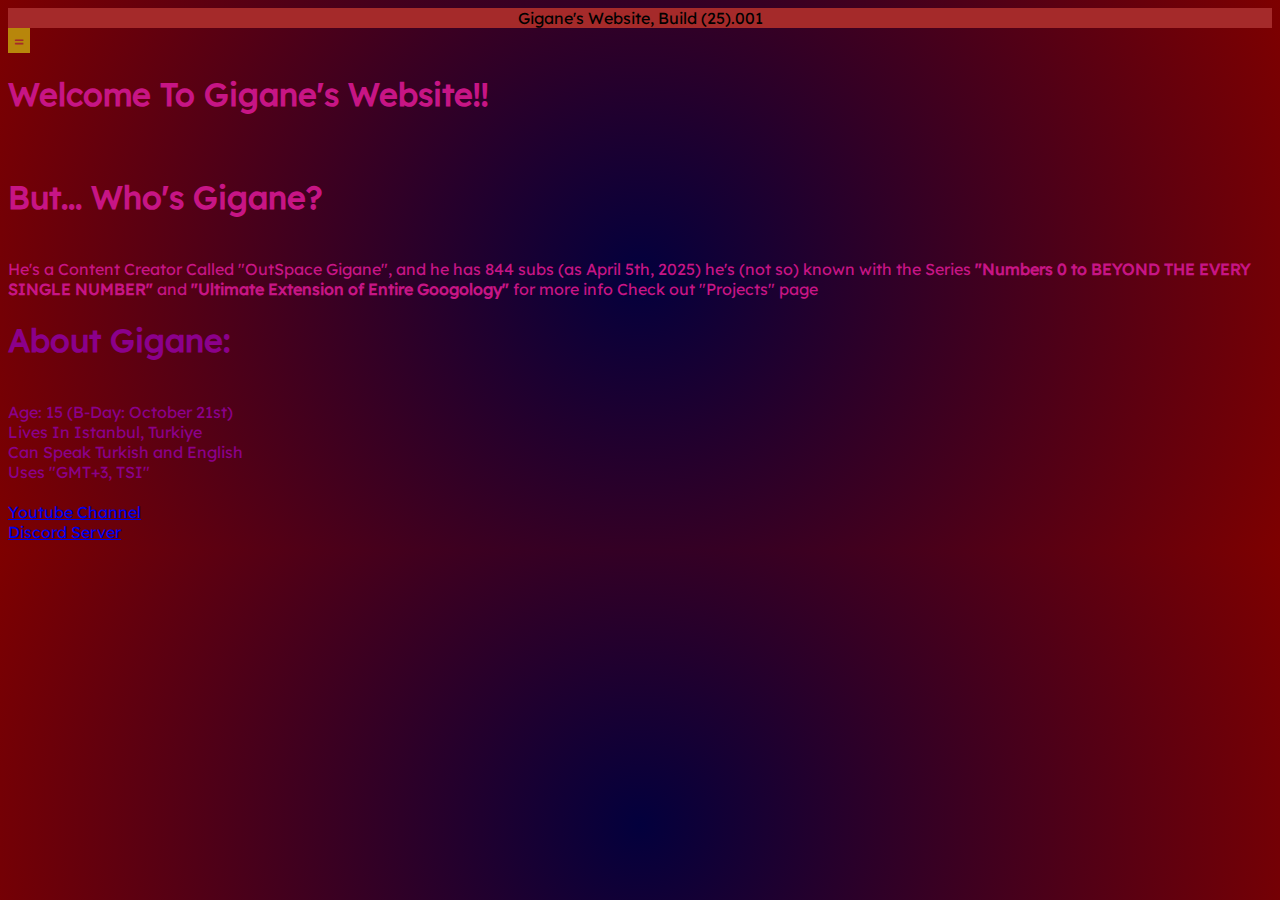
==== index.html @ b03370f0 "Add files via upload" ====
<!DOCTYPE html>
<html lang="en">
<head>
    <meta charset="UTF-8">
    <meta name="viewport" content="width=device-width, initial-scale=1.0">
    <title>Gigane's Website</title>
    <link rel="stylesheet" href="style.css">
    <link rel="icon" type="image/webp" href="images/unnamed.webp">
</head>
<body>
    <div class="INTRO">Gigane's Website, Build (25).001</div>
    
    <div class="dropdown">
        <button class="button1">=</button>
        <div class="contents">
            <a href="index.html">Main Page</a>
            <a href="projects.html">Projects</a>
            <a href="shoutouts.html">Shoutout to Peoples... 'Cause Why not? :D</a>
        </div>
    </div>

    <div class="introduction_of_Gigane">
        <h1> Welcome To Gigane's Website!! </h1> <br>
        <h1>But... Who's Gigane?</h1> <br>
        He's a Content Creator Called "OutSpace Gigane", and he has 844 subs (as April 5th, 2025)
        he's (not so) known with the Series <b> "Numbers 0 to BEYOND THE EVERY SINGLE NUMBER" </b> 
        and <b>"Ultimate Extension of Entire Googology"</b> for more info Check out "Projects" page
        </div>

    <div class="INFORMATION"> <h1> About Gigane: </h1> <br> 
        Age: 15 (B-Day: October 21st) <br>
        Lives In Istanbul, Turkiye <br>
        Can Speak Turkish and English <br>
        Uses "GMT+3, TSI" <br>
        
        <br>
        
        <a href="https://www.youtube.com/@Outspace_Gigane_FG">Youtube Channel</a> <br>
        <a href="https://discord.com/invite/HfS9uekFnS">Discord Server</a> <br>
    </div>
</body>
</html>
---- style.css ----
body{
    background: radial-gradient(circle, rgba(3,0,61,1) 0%, rgba(126,0,0,1) 100%);
}

@font-face {
    font-family: Lexend;
    src: url(fonts/Lexend-Regular.ttf);
}

.INTRO {
    font-family: Lexend;
    animation-name: fade;
    text-align: center;
    animation-duration: 1s;
    animation-timing-function: ease-out;
    background: brown;
    
}

.introduction_of_Gigane{
    color: mediumvioletred;
    font-family: Lexend;
    animation-name: slide;
    animation-duration: 1s;
    animation-timing-function: ease-out;
}

.INFORMATION {
    font-family: Lexend;
    color: darkmagenta;
    animation-name: slide;
    animation-duration: 1.05s;
    animation-timing-function: ease-out;
}

@keyframes fade {
    0%{
        opacity: 0;
    }
    100%{
        opacity: 100;
    }
}

@keyframes slide {
    from {
        transform: translateX(-300px);
    }
    to {
        transform: translateX(0px);
    }
}

.dropdown .button1{
    font-family: Lexend;
    background-color: darkgoldenrod;
    color: brown;
    font-size: large;
    border: none;
    cursor: pointer;
    animation-name: fade1;
    animation-duration: 1s;
}

.dropdown a {
    display: block;
    color: lightpink;
    font-family: Lexend;
    padding: 10px 15px;
    animation-name: fade1;
    animation-duration: 0.5s;
}

.dropdown .contents{
    display: none;
    position: absolute;
    background-color: darkblue;
    min-width: 100px;
    box-shadow: 2px 2px 5px darkblue;
    animation-name: fade1;
    animation-duration: 0.5s;
}

.dropdown:hover .contents{
    display: block;
}

@keyframes fade1 {
    0% {
        opacity: 0;
    }
    100% {
        opacity: 100;
    }
}

.N0tBTESN {
    font-family: Lexend;
    color: darkcyan;
    animation-name: slide;
    animation-duration: 1s;
    animation-timing-function: ease-out;
}

.UEoEG{
    font-family: Lexend;
    color: lightcoral;
    animation-name: slide;
    animation-duration: 1.1s;
    animation-timing-function: ease-out;
}

.GQK {
    font-family: Lexend;
    color: green;
    animation: slide;
    animation-duration: 1.2s;
    animation-timing-function: ease-out;
}

.shoutouts{
    font-family: Lexend;
    color: yellow;
    animation: slide;
    animation-duration: 1s;
    animation-timing-function: ease-out;
}

.BoNB {
    font-family: Lexend;
    color: darkslateblue;
    animation: slide;
    animation-duration: 1.3s;
    animation-timing-function: ease-out;
}

.Notes {
    font-family: Lexend;
    color: darkgrey;
    animation: slide;
    animation-duration: 1.4s;
    animation-timing-function: ease-out;
}
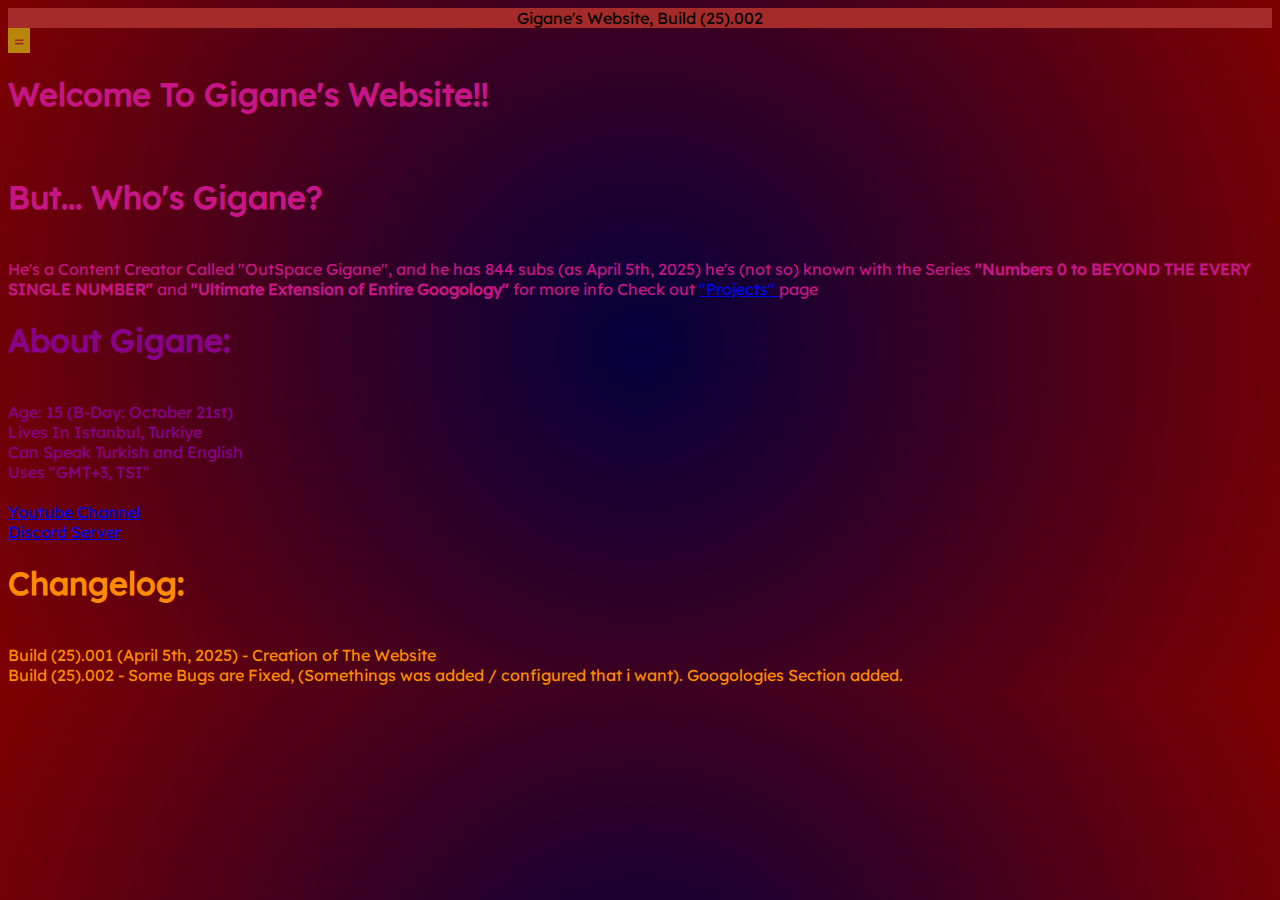
==== commit d7e90b83: "Add files via upload" ====
--- a/index.html
+++ b/index.html
@@ -8,7 +8,7 @@
     <link rel="icon" type="image/webp" href="images/unnamed.webp">
 </head>
 <body>
-    <div class="INTRO">Gigane's Website, Build (25).001</div>
+    <div class="INTRO">Gigane's Website, Build (25).002</div>
     
     <div class="dropdown">
         <button class="button1">=</button>
@@ -16,6 +16,7 @@
             <a href="index.html">Main Page</a>
             <a href="projects.html">Projects</a>
             <a href="shoutouts.html">Shoutout to Peoples... 'Cause Why not? :D</a>
+            <a href="googologies.html">Googologies</a>
         </div>
     </div>
 
@@ -24,7 +25,7 @@
         <h1>But... Who's Gigane?</h1> <br>
         He's a Content Creator Called "OutSpace Gigane", and he has 844 subs (as April 5th, 2025)
         he's (not so) known with the Series <b> "Numbers 0 to BEYOND THE EVERY SINGLE NUMBER" </b> 
-        and <b>"Ultimate Extension of Entire Googology"</b> for more info Check out "Projects" page
+        and <b>"Ultimate Extension of Entire Googology"</b> for more info Check out <a href="projects.html"> "Projects" </a> page
         </div>
 
     <div class="INFORMATION"> <h1> About Gigane: </h1> <br> 
@@ -38,5 +39,11 @@
         <a href="https://www.youtube.com/@Outspace_Gigane_FG">Youtube Channel</a> <br>
         <a href="https://discord.com/invite/HfS9uekFnS">Discord Server</a> <br>
     </div>
+
+    <div class="Changelog">
+        <h1>Changelog:</h1> <br>
+        Build (25).001 (April 5th, 2025) - Creation of The Website <br>
+        Build (25).002 - Some Bugs are Fixed, (Somethings was added / configured that i want). Googologies Section added.
+    </div>
 </body>
 </html>--- a/style.css
+++ b/style.css
@@ -29,7 +29,15 @@
     font-family: Lexend;
     color: darkmagenta;
     animation-name: slide;
-    animation-duration: 1.05s;
+    animation-duration: 1.1s;
+    animation-timing-function: ease-out;
+}
+
+.Changelog {
+    font-family: Lexend;
+    color: darkorange;
+    animation: slide;
+    animation-duration: 1.2s;
     animation-timing-function: ease-out;
 }
 
@@ -140,4 +148,51 @@
     animation: slide;
     animation-duration: 1.4s;
     animation-timing-function: ease-out;
+}
+
+.navbar {
+    font-family: Lexend;
+    animation: slide;
+    animation-duration: 1s;
+    animation-timing-function: ease-out;
+}
+
+.DEF_googology {
+    font-family: Lexend;
+    color: red;
+    animation: slide;
+    animation-duration: 1.1s;
+    animation-timing-function: ease-out;
+}
+
+.DEF_FG {
+    font-family: Lexend;
+    color: red;
+    animation: slide;
+    animation-duration: 1.1s;
+    animation-timing-function: ease-out;
+}
+
+.Def_FH{
+    font-family: Lexend;
+    color: violet;
+    animation: slide;
+    animation-timing-function: ease-out;
+    animation-duration: 1.1s;
+}
+
+.def_QG{
+    font-family: Lexend;
+    color: peru;
+    animation: slide;
+    animation-timing-function: ease-out;
+    animation-duration: 1.1s;
+}
+
+.Creators {
+    font-family: Lexend;
+    color: peru;
+    animation: slide;
+    animation-timing-function: ease-out;
+    animation-duration: 1.2s;
 }